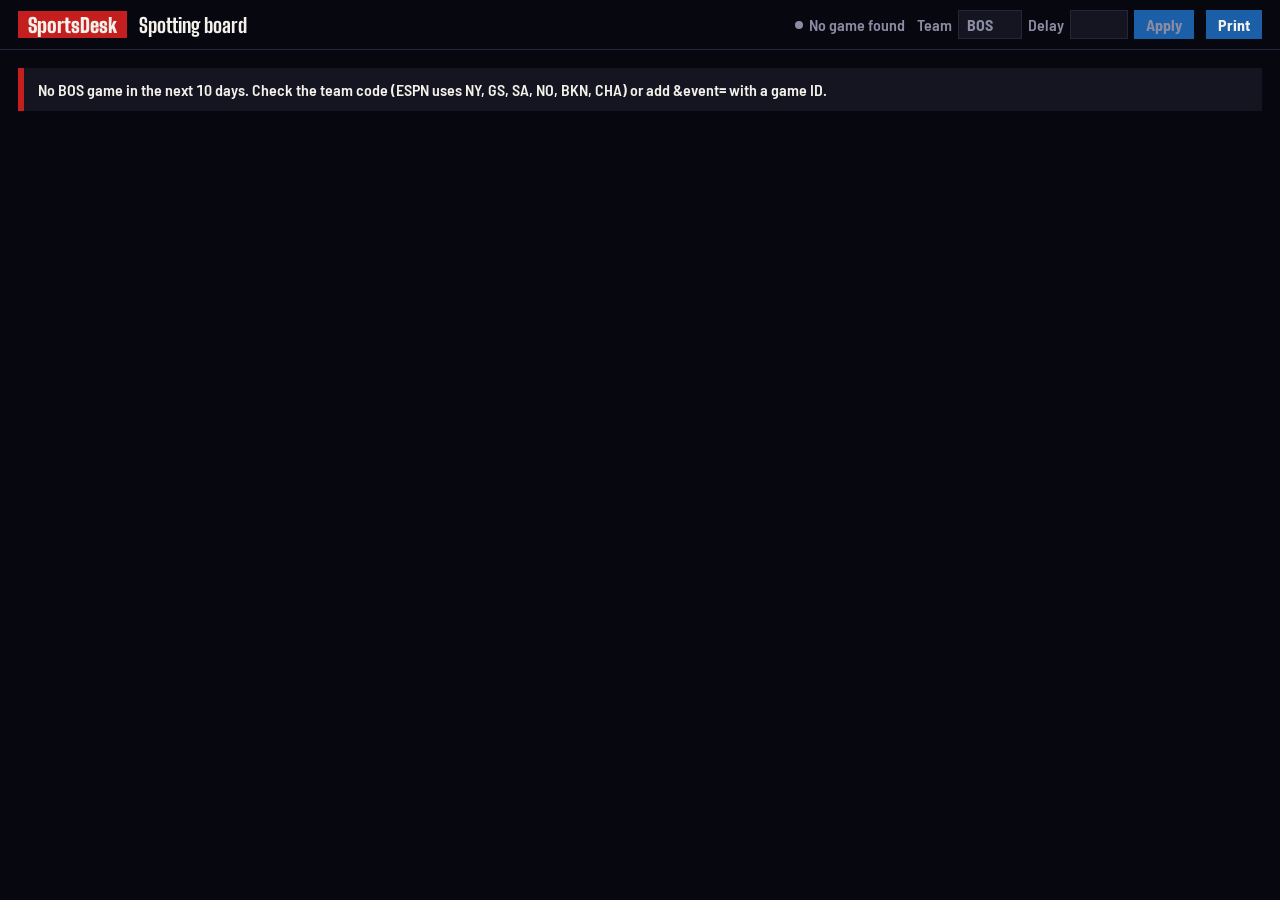
==== board.html @ aea70e36 "Board: scroll desk to the player panel Co-Authored-By: Claude Opus 5.5 <noreply@anthropic.com> Claud" ====
<!DOCTYPE html>
<html lang="en">
<head>
<meta charset="UTF-8">
<meta name="viewport" content="width=device-width, initial-scale=1">
<title>SportsDesk Spotting Board</title>
<link rel="preconnect" href="https://fonts.googleapis.com">
<link rel="preconnect" href="https://fonts.gstatic.com" crossorigin>
<link href="https://fonts.googleapis.com/css2?family=Big+Shoulders+Display:wght@700;800;900&family=Barlow+Semi+Condensed:wght@500;600;700&display=swap" rel="stylesheet">
<style>
/* SportsDesk spotting board: pregame prep that turns into a live reference at tip */
:root{
  --chair:#c41e1e; --desk:#1a5fa8; --ink:#07070f; --slate:#151522; --slate2:#1d1d2c; --line:#26263a;
  --chalk:#f3f1ea; --dim:#8b8ba3; --pencil:#ffcf33; --up:#5fd38d; --down:#ef8a7a;
}
*{box-sizing:border-box;margin:0;padding:0}
body{background:var(--ink);color:var(--chalk);font-family:"Barlow Semi Condensed","Arial Narrow",sans-serif;font-size:16px;font-variant-numeric:tabular-nums}
button,input,textarea{font:inherit;color:inherit}
:focus-visible{outline:2px solid var(--pencil);outline-offset:2px}
.D{font-family:"Big Shoulders Display","Arial Narrow",sans-serif}

/* top bar */
.bar{display:flex;align-items:center;gap:12px;padding:10px 18px;border-bottom:1px solid var(--line);flex-wrap:wrap}
.brand{font-family:"Big Shoulders Display",sans-serif;font-weight:900;font-size:20px;background:var(--chair);padding:2px 10px 1px}
.bar .t{font-family:"Big Shoulders Display",sans-serif;font-weight:800;font-size:20px}
.status{display:flex;align-items:center;gap:6px;color:var(--dim);font-weight:600}
.status i{width:8px;height:8px;border-radius:50%;background:var(--dim)}
.status.live i{background:#3ec46d;animation:pulse 1.6s ease-in-out infinite}
@keyframes pulse{50%{opacity:.3}}
.bar form{margin-left:auto;display:flex;gap:6px;align-items:center;color:var(--dim);font-weight:600}
.bar input{width:64px;background:var(--slate);border:1px solid var(--line);font-weight:700;padding:4px 8px;text-transform:uppercase}
.bar button,.pbtn{background:var(--desk);border:0;font-weight:700;padding:5px 12px;cursor:pointer}
.pbtn{background:var(--slate2)}

/* matchup line lives in the top bar */
.mu{display:flex;align-items:center;gap:8px;font-weight:600;color:var(--dim);min-width:0;flex:1 1 auto}
.mu b{font-family:"Big Shoulders Display",sans-serif;font-weight:900;font-size:21px;color:var(--chalk);display:inline-flex;align-items:center;gap:6px}
.mu b i{width:5px;height:18px;background:var(--tc)}
.mu .meta{white-space:nowrap;overflow:hidden;text-overflow:ellipsis;margin-left:6px}
.bar form{margin-left:0}

/* layout: away roster | the desk | home roster */
.layout{display:grid;grid-template-columns:minmax(0,1fr) clamp(360px,28vw,440px) minmax(0,1fr);grid-template-areas:"away desk home";gap:14px;margin:12px 18px 30px;align-items:start}
.col.away{grid-area:away} .col.home{grid-area:home}
.desk{grid-area:desk;position:sticky;top:10px;max-height:calc(100vh - 20px);overflow-y:auto;display:flex;flex-direction:column;gap:10px;scrollbar-width:thin}
.desk .alerts iframe{width:100%;height:340px;border:0;background:var(--ink);display:block}
.desk.has-detail .alerts iframe{height:200px}
.desk .box{padding:8px 12px}
.desk .box h3{font-size:15px;margin-bottom:3px}
@media (max-width:1279px){
  .layout{grid-template-columns:minmax(0,1fr) minmax(0,1fr);grid-template-areas:"desk desk" "away home"}
  .desk{position:static;max-height:none;display:grid;grid-template-columns:minmax(0,1fr) minmax(0,1fr);align-items:start}
  .desk .alerts{grid-row:span 3}
}
@media (max-width:860px){ .layout{grid-template-columns:1fr;grid-template-areas:"desk" "away" "home"} .desk{grid-template-columns:1fr} }
.box{background:var(--slate);padding:10px 12px}
.box h3{font-family:"Big Shoulders Display",sans-serif;font-weight:800;font-size:17px;color:var(--dim);margin-bottom:6px}
.l5{display:flex;flex-direction:column;gap:4px}
.l5 div{display:flex;gap:8px;align-items:center;font-weight:600;font-size:15px}
.l5 .tag{font-family:"Big Shoulders Display",sans-serif;font-weight:800;width:38px}
.wl{display:inline-flex;gap:3px}
.wl i{font-style:normal;width:20px;height:20px;display:inline-flex;align-items:center;justify-content:center;font-weight:800;font-size:13px;background:var(--slate2)}
.wl i.W{background:#1f6b40}.wl i.L{background:#7a2626}
.list{font-weight:600;font-size:15px;line-height:1.45}
.list .dim{color:var(--dim)}
textarea.story{width:100%;min-height:96px;background:var(--ink);border:1px solid var(--line);padding:8px;font-weight:600;resize:vertical;line-height:1.4}

/* rosters */
.col h2{display:flex;align-items:baseline;gap:10px;font-family:"Big Shoulders Display",sans-serif;font-weight:900;font-size:26px;
  border-bottom:5px solid var(--tc);padding-bottom:4px;margin-bottom:6px}
.col h2 span{font-family:"Barlow Semi Condensed",sans-serif;font-weight:600;font-size:15px;color:var(--dim)}
.grp{font-weight:700;font-size:13px;color:var(--dim);margin:10px 0 4px;letter-spacing:.02em}
.pc{display:grid;grid-template-columns:54px 1fr;gap:0 10px;background:var(--slate);padding:8px 10px 8px 0;margin-bottom:5px;border-left:5px solid var(--tc)}
.pc.out{opacity:.55}
.pc .jn{font-family:"Big Shoulders Display",sans-serif;font-weight:900;font-size:38px;line-height:1;text-align:right;grid-row:span 3}
.pc .top{display:flex;align-items:baseline;gap:8px;flex-wrap:wrap}
.pc .name{font-weight:700;font-size:20px}
.pc .pos{font-weight:700;color:var(--dim)}
.pc .inj{font-weight:700;font-size:13px;background:#7a2626;padding:1px 6px}
.pc .inj.q{background:#7a5a10}
.pc .oncourt{font-weight:700;font-size:13px;background:#1f6b40;padding:1px 6px}
.pc .st5{font-weight:700;font-size:12px;color:var(--dim);border:1px solid var(--line);padding:0 5px}
.grp.floor{color:#7fe0a6;display:flex;align-items:center;gap:7px}
.grp.floor::before{content:"";width:9px;height:9px;border-radius:50%;background:#2fbf6a;box-shadow:0 0 0 4px rgba(47,191,106,.2)}
.floorset{border:2px solid #1f6b40;padding:5px 5px 0;margin-bottom:6px;background:rgba(31,107,64,.08)}
.pc .bio{color:var(--dim);font-weight:600;font-size:14px}
.pc .bio b{color:var(--chalk);font-weight:600}
/* tonight = the hero line; season = small context underneath */
.tn{display:flex;align-items:stretch;margin-top:7px;background:var(--ink);border:1px solid var(--line)}
.tn .lab{background:var(--chair);color:#fff;font-family:"Big Shoulders Display",sans-serif;font-weight:900;font-size:15px;letter-spacing:.05em;padding:0 9px;display:flex;align-items:center}
.tn .st{flex:1;min-width:0;text-align:center;padding:4px 2px 3px}
.tn .st b{display:block;font-family:"Big Shoulders Display",sans-serif;font-weight:900;font-size:clamp(17px,1.45vw,27px);white-space:nowrap;letter-spacing:-.01em;line-height:1;color:var(--chalk)}
.tn .st i{display:block;font-style:normal;font-size:11px;font-weight:700;color:var(--dim);letter-spacing:.04em;margin-top:2px}
.tn .st.w{flex:1.55}
.tn .st.up b{color:var(--up)} .tn .st.warn b{color:var(--down)}
.tn .none{padding:7px 10px;color:var(--dim);font-weight:600}
.ssn{margin-top:6px;font-size:14px;font-weight:600;color:var(--dim)}
.ssn .lab{display:inline-block;background:var(--desk);color:#fff;font-weight:800;font-size:11px;letter-spacing:.05em;padding:1px 6px;margin-right:6px;vertical-align:1px}
.ssn b{color:#c9c7d6;font-weight:700}
.ssn.big{font-size:17px}
.ssn.big b{color:var(--chalk)}
.pnote{margin-top:5px;color:var(--pencil);font-weight:600;font-size:14px;line-height:1.3;white-space:pre-wrap}
.pnote::before{content:"✎ "}
.fold{margin-top:10px}
.fold summary{cursor:pointer;list-style:none;display:flex;gap:8px;align-items:baseline;padding:6px 8px;background:var(--slate);color:var(--dim);font-weight:600;font-size:14px}
.fold summary::-webkit-details-marker{display:none}
.fold summary::before{content:"▸";color:var(--dim)}
.fold[open] summary::before{content:"▾"}
.fold summary .grp{margin:0;white-space:nowrap}
.fold summary .who{overflow:hidden;text-overflow:ellipsis;white-space:nowrap}
.fold .pc{margin-top:5px}
.msg{margin:18px;background:var(--slate);border-left:6px solid var(--chair);padding:12px 14px;font-weight:600;display:none}
.msg.on{display:block}
.loading{margin:30px 18px;color:var(--dim);font-weight:600}

/* print / paper board */
@media print{
  details.fold{display:none}
  @page{size:landscape;margin:8mm}
  :root{--ink:#fff;--slate:#fff;--slate2:#eee;--chalk:#000;--dim:#555;--line:#ccc;--pencil:#000}
  body{font-size:11px}
  .bar form,.pbtn,.status{display:none}
  .box,.pc{border-color:#000}
  .layout{grid-template-columns:1fr 1fr;grid-template-areas:"desk desk" "away home";gap:8px;margin:8px}
  .desk{position:static;max-height:none;flex-direction:row} .desk .box{flex:1}
  .desk .alerts,.detail{display:none}
  .pc{break-inside:avoid;padding:4px 6px 4px 0;margin-bottom:3px;border-bottom:1px solid #ccc}
  .pc .jn{font-size:26px}
  .pc .name{font-size:14px}
  .wl i.W{background:#cfe9d8}.wl i.L{background:#f2cccc}
}

/* player detail: lives in the desk column, never covers a roster */
.pc{cursor:pointer}
.pc:hover{background:var(--slate2)}
.pc.sel{outline:2px solid var(--pencil);outline-offset:-2px}
.detail{background:var(--slate);border-top:5px solid var(--tc,var(--desk));padding:10px 12px 12px}
.detail[hidden]{display:none}
.detail .dh{display:flex;align-items:center;gap:10px}
.detail .jn{font-family:"Big Shoulders Display",sans-serif;font-weight:900;font-size:38px;line-height:1;color:var(--tc)}
.detail .nm{font-family:"Big Shoulders Display",sans-serif;font-weight:900;font-size:25px;line-height:1}
.detail .x{margin-left:auto;background:var(--slate2);border:0;color:var(--chalk);font-weight:700;padding:7px 12px;cursor:pointer;white-space:nowrap}
.detail .x:hover{background:var(--chair)}
.detail textarea.pn{width:100%;margin-top:8px;background:var(--ink);border:1px solid var(--line);color:var(--pencil);font-weight:600;font-size:15px;padding:6px 8px;resize:vertical;min-height:2.5em;line-height:1.35}
.detail textarea.pn::placeholder{color:#4a4a63}
.detail h4{font-family:"Big Shoulders Display",sans-serif;font-weight:800;font-size:17px;color:var(--dim);margin:12px 0 6px;letter-spacing:.02em}
.detail h5{font-weight:700;font-size:13px;color:var(--dim);margin:8px 0 3px}
.detail .dim{color:var(--dim);font-weight:600}
.say{list-style:none}
.say li{background:var(--ink);border-left:4px solid var(--pencil);padding:7px 10px;margin-bottom:5px;font-size:17px;font-weight:600;line-height:1.3}
.say li b{color:var(--pencil);font-weight:800}
.tiles{display:grid;grid-template-columns:repeat(3,1fr);gap:5px}
.tile{background:var(--ink);padding:6px 8px}
.tile b{display:block;font-family:"Big Shoulders Display",sans-serif;font-weight:900;font-size:24px;line-height:1}
.tile i{display:block;font-style:normal;font-size:11px;font-weight:700;color:var(--dim);margin-top:3px}
.tile.up b{color:var(--up)} .tile.down b{color:var(--down)}
.detail .two{display:grid;grid-template-columns:1.4fr 1fr;gap:10px}
.detail table{width:100%;border-collapse:collapse;font-size:14px;font-weight:600}
.detail td,.detail th{padding:3px 5px;border-bottom:1px solid var(--line);text-align:right}
.detail td:first-child,.detail th:first-child{text-align:left}
.detail th{color:var(--dim);font-size:11px}
.detail .foot{font-size:12px;margin-top:12px}

/* compact bench cards */
.pc.mini{grid-template-columns:40px 1fr;padding:5px 8px 5px 0;margin-bottom:4px}
.pc.mini .jn{font-size:24px;grid-row:span 2}
.pc.mini .name{font-size:16px}
.pc.mini .top{gap:6px}
.pc .sl{margin-left:auto;font-size:11px;font-weight:800;letter-spacing:.04em;color:var(--dim)}
.pc .sl b{font-size:14px;color:#c9c7d6;letter-spacing:0;margin-left:3px}
.tn.sm{margin-top:4px}
.tn.sm .lab{font-size:11px;padding:0 6px}
.tn.sm .st{padding:2px 1px}
.tn.sm .st b{font-size:16px}
.tn.sm .st i{font-size:9px;margin-top:1px}
.tn.sm .none{padding:3px 8px;font-size:13px}
.pc.mini .pnote{font-size:13px;margin-top:3px}
</style>
</head>
<body>
<div class="bar">
  <span class="brand">SportsDesk</span>
  <span class="t">Spotting board</span>
  <span class="mu" id="mu"></span>
  <span class="status" id="status"><i></i><span id="statusTxt">Loading</span></span>
  <form id="f"><label for="team">Team</label><input id="team" maxlength="4" autocomplete="off"><label for="delay">Delay</label><input id="delay" type="number" min="0" max="120" step="1" inputmode="numeric" style="width:58px;text-transform:none" title="Seconds to hold live stats and alerts back so they match your video"><button>Apply</button></form>
  <button class="pbtn" id="print" type="button">Print</button>
</div>
<div class="msg" id="msg"></div>
<div id="app"><p class="loading">Pulling rosters, season averages and the matchup from ESPN…</p></div>

<script>
/* ==================================================================
   https://sportstein.github.io/sportsdesk/board.html?team=BOS
   Options: team, event (ESPN game id), league (nba | wnba | mens-college-basketball | womens-college-basketball),
            days (how far ahead to look for the next game, default 10), poll (live seconds, default 15)
   ================================================================== */
const P = new URLSearchParams(location.search);
const cfg = {
  team: (P.get("team") || "BOS").toUpperCase(),
  event: P.get("event") || "",
  league: P.get("league") || "nba",
  days: Math.min(30, +(P.get("days") || 10)),
  delay: Math.max(0, Math.min(120, +(P.get("delay") || 0))),
  poll: Math.max(5, +(P.get("poll") || (P.get("delay") ? 5 : 15)))
};
const BASE = `https://site.api.espn.com/apis/site/v2/sports/basketball/${cfg.league}`;
const ATH = `https://site.web.api.espn.com/apis/common/v3/sports/basketball/${cfg.league}/athletes`;
const $ = s => document.querySelector(s);
const esc = s => String(s == null ? "" : s).replace(/[&<>"]/g, c => ({ "&":"&amp;","<":"&lt;",">":"&gt;",'"':"&quot;" }[c]));
$("#team").value = cfg.team;
$("#delay").value = cfg.delay || "";
$("#f").addEventListener("submit", e => {
  e.preventDefault();
  const t = $("#team").value.trim().toUpperCase(); if (!t) return;
  if (t !== cfg.team){ P.set("team", t); P.delete("event"); }
  const d = Math.max(0, Math.min(120, parseInt($("#delay").value, 10) || 0));
  if (d) P.set("delay", d); else P.delete("delay");
  location.search = P.toString();
});
$("#print").addEventListener("click", () => window.print());

const store = {
  get(k){ try{ return localStorage.getItem("sdboard:" + k) || ""; }catch(e){ return ""; } },
  set(k, v){ try{ localStorage.setItem("sdboard:" + k, v); }catch(e){} }
};
async function J(url){
  const r = await fetch(url + (url.includes("?") ? "&" : "?") + "_=" + Date.now(), { cache:"no-store" });
  if (!r.ok) throw new Error("HTTP " + r.status + " " + url);
  return r.json();
}
function lum(hex){
  const n = parseInt(hex.replace("#",""),16);
  const c = [(n>>16)&255,(n>>8)&255,n&255].map(v=>{v/=255;return v<=.03928?v/12.92:Math.pow((v+.055)/1.055,2.4)});
  return .2126*c[0]+.7152*c[1]+.0722*c[2];
}
function color(p, a){ const ok = h => h && /^[0-9a-f]{6}$/i.test(h); let c = ok(p) ? "#"+p : null; if (!c || lum(c) < .015) c = ok(a) ? "#"+a : "#1a5fa8"; return c; }
const ymd = d => `${d.getFullYear()}${String(d.getMonth()+1).padStart(2,"0")}${String(d.getDate()).padStart(2,"0")}`;
function setStatus(cls, txt){ $("#status").className = "status " + cls; $("#statusTxt").textContent = txt; }

/* ---------- find the game: today, or the next one within `days` ---------- */
async function findEvent(){
  if (cfg.event) return cfg.event;
  const now = new Date();
  for (let i = 0; i <= cfg.days; i++){
    const d = new Date(now); d.setDate(now.getDate() + i);
    try{
      const sb = await J(`${BASE}/scoreboard?dates=${ymd(d)}`);
      const ev = (sb.events || []).find(e => e.competitions[0].competitors.some(c => (c.team.abbreviation || "").toUpperCase() === cfg.team));
      if (ev) return ev.id;
    }catch(e){}
  }
  return null;
}

/* ---------- season averages, one call per player, a few at a time ---------- */
async function pool(items, n, fn){
  const out = new Array(items.length); let i = 0;
  await Promise.all(Array.from({ length:n }, async () => { while (i < items.length){ const k = i++; try{ out[k] = await fn(items[k]); }catch(e){ out[k] = null; } } }));
  return out;
}
async function seasonOf(id){
  const d = await J(`${ATH}/${id}/overview`);
  const s = d.statistics; if (!s || !s.labels) return null;
  const split = (s.splits || []).find(x => /regular/i.test(x.displayName)) || (s.splits || [])[0];
  if (!split) return null;
  const v = {}; s.labels.forEach((l, i) => v[l.toUpperCase()] = split.stats[i]);
  return v;
}

/* ---------- state ---------- */
const S = { ev:null, teams:{}, players:{}, live:{}, state:"pre", order:[] };
const DR = { id:null, logs:{} };

async function load(){
  setStatus("", "Finding the game");
  const id = await findEvent();
  if (!id){
    $("#app").innerHTML = "";
    $("#msg").textContent = `No ${cfg.team} game in the next ${cfg.days} days. Check the team code (ESPN uses NY, GS, SA, NO, BKN, CHA) or add &event= with a game ID.`;
    $("#msg").classList.add("on"); setStatus("", "No game found"); return;
  }
  S.ev = id;
  const sum = await J(`${BASE}/summary?event=${id}`);
  const comp = sum.header.competitions[0];
  for (const c of comp.competitors){
    const t = c.team, side = c.homeAway;
    S.teams[side] = { id:t.id, abbr:t.abbreviation, name:t.displayName || t.name, short:t.name || t.shortDisplayName,
      color: color(t.color, t.alternateColor), rec: (c.record && c.record[0] && (c.record[0].summary || c.record[0].displayValue)) || "" };
  }
  setStatus("", "Loading rosters");
  const rosters = await Promise.all(["away","home"].map(s => J(`${BASE}/teams/${S.teams[s].id}/roster`).catch(() => ({ athletes:[] }))));
  ["away","home"].forEach((s, i) => {
    S.teams[s].players = (rosters[i].athletes || []).map(a => {
      const p = { id:String(a.id), side:s, name:a.displayName, short:a.shortName || a.displayName, jersey:a.jersey || "",
        pos:(a.position && a.position.abbreviation) || "", ht:a.displayHeight || "", wt:a.displayWeight || "", age:a.age || "",
        exp: a.experience && a.experience.years != null ? a.experience.years : null,
        college: (a.college && (a.college.name || a.college.shortName)) || "",
        inj: a.injuries && a.injuries[0] ? (a.injuries[0].status || a.injuries[0].type || "") : "", season:undefined };
      S.players[p.id] = p; return p;
    });
  });
  // injury report from the game page is more current than the roster's
  for (const ti of sum.injuries || []){
    for (const it of ti.injuries || []){
      const p = it.athlete && S.players[String(it.athlete.id)];
      if (p) p.inj = it.status || (it.type && it.type.description) || p.inj;
    }
  }
  renderShell(sum, comp);
  // the live game goes up first; season averages fill in behind it
  renderTeams();
  if (cfg.delay > 0){ snaps.push({ t:Date.now(), sum }); S.syncing = true; }
  applyLive(sum);
  tick();
  const all = Object.values(S.players);
  pool(all, 6, p => seasonOf(p.id)).then(avgs => {
    all.forEach((p, i) => p.season = avgs[i] || null);
    renderTeams(); if (DR.id) renderDrawer();
  });
}

/* ---------- live alerts: the NBA page's alert feed, embedded ---------- */
function feedUrl(){
  const q = new URLSearchParams({ view:"feed", event:S.ev, team:cfg.team });
  if (cfg.league !== "nba") q.set("league", cfg.league);
  if (cfg.delay) q.set("delay", cfg.delay);
  return new URL("./?" + q.toString(), location.href).href;
}

/* ---------- matchup header + context ---------- */
function renderShell(sum, comp){
  const A = S.teams.away, H = S.teams.home;
  const when = new Date(comp.date);
  const venue = sum.gameInfo && sum.gameInfo.venue ? `${sum.gameInfo.venue.fullName}${sum.gameInfo.venue.address && sum.gameInfo.venue.address.city ? ", " + sum.gameInfo.venue.address.city : ""}` : "";
  const odds = (sum.pickcenter && sum.pickcenter[0]) || (sum.odds && sum.odds[0]) || null;
  const line = odds ? [odds.details, odds.overUnder ? `O/U ${odds.overUnder}` : ""].filter(Boolean).join(", ") : "";
  const l5 = side => {
    const t = (sum.lastFiveGames || []).find(x => x.team && String(x.team.id) === S.teams[side].id);
    const evs = (t && t.events) || [];
    return `<div><span class="tag">${esc(S.teams[side].abbr)}</span><span class="wl">${evs.map(e => `<i class="${esc(e.gameResult)}" title="${esc((e.atVs || "") + " " + (e.opponent && e.opponent.abbreviation || "") + " " + (e.score || ""))}">${esc(e.gameResult || "–")}</i>`).join("")}</span>
      <span class="dim" style="color:var(--dim);font-size:13px">${evs.slice(0,2).map(e => `${esc(e.atVs || "")} ${esc(e.opponent && e.opponent.abbreviation || "")} ${esc(e.score || "")}`).join(", ")}</span></div>`;
  };
  const series = (sum.seasonseries || [])[0];
  const seriesTxt = series ? `${esc(series.summary || series.description || "")}${(series.events || []).length ? "<br>" + series.events.map(e => {
      const cs = e.competitors || [], played = new Date(e.date) < new Date() && cs.some(c => +c.score > 0);
      const day = `<span class="dim">${esc(new Date(e.date).toLocaleDateString([], { month:"short", day:"numeric" }))}</span>`;
      if (!played){ const h = cs.find(c => c.homeAway === "home"), a = cs.find(c => c.homeAway === "away");
        return `${day} ${esc(a && a.team ? a.team.abbreviation : "")} at ${esc(h && h.team ? h.team.abbreviation : "")}`; }
      return `${day} ${cs.map(c => esc((c.team && c.team.abbreviation) + " " + (c.score ?? ""))).join(", ")}`;
    }).join("<br>") : ""}` : `<span class="dim">First meeting this season.</span>`;
  const injuries = ["away","home"].map(s => {
    const outs = S.teams[s].players.filter(p => SERIOUS.test(p.inj));
    const dtd = S.teams[s].players.filter(p => p.inj && !SERIOUS.test(p.inj));
    return `<div><b>${esc(S.teams[s].abbr)}</b> ${outs.length ? outs.map(p => `${esc(p.short)} <span class="dim">${esc(p.inj)}</span>`).join(", ") : '<span class="dim">nobody out</span>'}${dtd.length ? ` <span class="dim" title="${esc(dtd.map(p => p.short).join(", "))}">· ${dtd.length} day-to-day</span>` : ""}</div>`;
  }).join("");
  const hasL5 = (sum.lastFiveGames || []).some(t => (t.events || []).length);
  $("#mu").innerHTML = `<b style="--tc:${A.color}"><i></i>${esc(A.abbr)}</b> at <b style="--tc:${H.color}"><i></i>${esc(H.abbr)}</b><span class="meta">${esc(when.toLocaleDateString([], { weekday:"short", month:"short", day:"numeric" }))} ${esc(when.toLocaleTimeString([], { hour:"numeric", minute:"2-digit" }))}${venue ? " · " + esc(venue) : ""}${line ? " · " + esc(line) : ""}</span>`;
  $("#app").innerHTML = `
    <div class="layout">
      <div class="col away" id="colA"></div>
      <aside class="desk" id="desk">
        <div class="box alerts"><h3>Live alerts</h3><iframe id="feed" title="Live alerts" src="${esc(feedUrl())}"></iframe></div>
        <section class="detail" id="detail" hidden aria-label="Player detail"></section>
        ${hasL5 ? `<div class="box"><h3>Last five</h3><div class="l5">${l5("away")}${l5("home")}</div></div>` : ""}
        <div class="box"><h3>Season series</h3><div class="list">${seriesTxt}</div></div>
        <div class="box"><h3>Injury report</h3><div class="list">${injuries}</div></div>
      </aside>
      <div class="col home" id="colH"></div>
    </div>`;

}

/* ---------- player cards ---------- */
const COLS = [["MIN","MIN"],["PTS","PTS"],["REB","REB"],["AST","AST"],["FG%","FG"],["3P%","3PT"],["PF","PF"]];
function num(v){ const n = parseFloat(v); return isNaN(n) ? null : n; }
function card(p, mini){
  const t = S.teams[p.side], s = p.season || {}, l = S.live[p.id];
  const injCls = /out/i.test(p.inj) ? "" : " q";
  const bio = [p.ht, p.wt, p.age ? `${p.age} yrs` : "", p.exp != null ? (p.exp === 0 ? "rookie" : `${p.exp} yr${p.exp === 1 ? "" : "s"} in league`) : ""].filter(Boolean).join(" · ");
  const f = v => (v == null || v === "" ? "–" : esc(v));
  const seasonLine = p.season === undefined ? `<span class="lab">SEASON</span>Loading…` : p.season
    ? `<span class="lab">SEASON${s.GP ? ` · ${esc(s.GP)} GP` : ""}</span><b>${f(s.PTS)}</b> ppg · <b>${f(s.REB)}</b> rpg · <b>${f(s.AST)}</b> apg · <b>${f(s["FG%"])}</b> FG% · <b>${f(s["3P%"])}</b> 3P% · <b>${f(s.MIN)}</b> min`
    : `<span class="lab">SEASON</span>No NBA stats yet`;
  let nowRow = "";
  if (l){
    const played = l.MIN != null && l.MIN !== "" && l.MIN !== "0" && l.MIN !== "--";
    if (!played) nowRow = `<div class="tn"><span class="lab">TONIGHT</span><span class="none">${l.inactive ? "Inactive" : S.state === "post" ? "Did not play" : "Hasn't played yet"}</span></div>`;
    else {
      const above = k => { const a = num(s[k]), b = num(l[k]); return a != null && b != null && b > a; };
      const items = [["PTS","PTS",above("PTS")],["REB","REB",above("REB")],["AST","AST",above("AST")],["FG","FG"],["3PT","3PT"],["FT","FT"],["STL","STL"],["BLK","BLK"],["PF","PF",false,(num(l.PF) || 0) >= 4],["MIN","MIN"]];
      nowRow = `<div class="tn"><span class="lab">TONIGHT</span>` + items.map(([lab, k, up, warn]) =>
        `<span class="st${up ? " up" : ""}${warn ? " warn" : ""}${/FG|3PT|FT/.test(lab) ? " w" : ""}"><b>${f(l[k])}</b><i>${lab}</i></span>`).join("") + `</div>`;
    }
  }
  const note = store.get("p:" + p.id);
  const noteEl = note ? `<div class="pnote">${esc(note)}</div>` : "";
  const badges = `${SERIOUS.test(p.inj) ? `<span class="inj${injCls}">${esc(p.inj)}</span>` : ""}${l && l.onCourt ? '<span class="oncourt">On floor</span>' : ""}${l && l.starter ? '<span class="st5">Starter</span>' : ""}`;
  if (mini){
    const sl = p.season ? `${f(s.PTS)} / ${f(s.REB)} / ${f(s.AST)}` : p.season === undefined ? "…" : "–";
    return `<div class="pc mini${/out/i.test(p.inj) ? " out" : ""}${DR.id === p.id ? " sel" : ""}" data-pid="${esc(p.id)}" style="--tc:${t.color}">
    <div class="jn">${esc(p.jersey)}</div>
    <div>
      <div class="top"><span class="name">${esc(p.name)}</span><span class="pos">${esc(p.pos)}</span>${badges}<span class="sl" title="Season points / rebounds / assists">SEASON <b>${sl}</b></span></div>
      ${nowRow.replace('class="tn"', 'class="tn sm"')}
      ${noteEl}
    </div>
  </div>`;
  }
  return `<div class="pc${/out/i.test(p.inj) ? " out" : ""}${DR.id === p.id ? " sel" : ""}" data-pid="${esc(p.id)}" style="--tc:${t.color}">
    <div class="jn">${esc(p.jersey)}</div>
    <div>
      <div class="top"><span class="name">${esc(p.name)}</span><span class="pos">${esc(p.pos)}</span>${badges}</div>
      <div class="bio">${esc(bio)}${p.college ? ` · <b>${esc(p.college)}</b>` : ""}</div>
      ${nowRow}
      <div class="ssn${l ? "" : " big"}">${seasonLine}</div>
      ${noteEl}
    </div>
  </div>`;
}
function groups(side){
  const ps = S.teams[side].players.slice();
  const live = Object.keys(S.live).length > 0;
  const byMin = (a,b) => (num(S.live[b.id] && S.live[b.id].MIN) || 0) - (num(S.live[a.id] && S.live[a.id].MIN) || 0) || (num(b.season && b.season.MIN) || 0) - (num(a.season && a.season.MIN) || 0);
  if (live){
    const starters = ps.filter(p => S.live[p.id] && S.live[p.id].starter);
    if (starters.length){
      // active = in tonight's box score and not marked inactive; everyone else folds away
      const active = p => S.live[p.id] && !S.live[p.id].inactive;
      const inactive = ps.filter(p => !starters.includes(p) && !active(p)).sort(byMin);
      // during play: the five on the floor up top, everyone else who's dressed below
      const floor = ps.filter(p => S.live[p.id] && S.live[p.id].onCourt);
      if (floor.length === 5){
        const order = p => starters.includes(p) ? 0 : 1;
        floor.sort((a, b) => order(a) - order(b) || byMin(a, b));
        const rest = ps.filter(p => !floor.includes(p) && active(p)).sort(byMin);
        return [["On the floor", floor, false, "floor"], ["Bench", rest, false, "", true], [`Inactive (${inactive.length})`, inactive, true, "", true]];
      }
      const bench = ps.filter(p => !starters.includes(p) && active(p)).sort(byMin);
      return [["Starters", starters], ["Bench", bench, false, "", true], [`Inactive (${inactive.length})`, inactive, true, "", true]];
    }
  }
  const out = ps.filter(p => /out/i.test(p.inj)).sort(byMin);
  const avail = ps.filter(p => !/out/i.test(p.inj)).sort(byMin);
  return [["Rotation by minutes (starters post at tip)", avail], [`Out tonight (${out.length})`, out, true]];
}
function renderTeams(){
  [["away", "#colA"], ["home", "#colH"]].forEach(([side, sel]) => {
    const el = $(sel); if (!el) return;
    const t = S.teams[side];
    const openFolds = new Set([...el.querySelectorAll("details.fold[open] .grp")].map(g => g.textContent.replace(/\s*\(\d+\)$/, "")));
    el.style.setProperty("--tc", t.color);
    el.innerHTML = `<h2>${esc(t.name)}<span>${esc(t.rec)}</span></h2>` +
      groups(side).map(([label, list, fold, cls, mini]) => { const cards = list.map(p => card(p, mini)).join(""); return !list.length ? "" : fold
        ? `<details class="fold"><summary><span class="grp">${esc(label)}</span> <span class="who">${list.map(p => esc(p.short)).join(", ")}</span></summary>${cards}</details>`
        : cls ? `<div class="grp ${cls}">${esc(label)}</div><div class="${cls}set">${cards}</div>`
        : `<div class="grp">${esc(label)}</div>${cards}`; }).join("");
    el.querySelectorAll("details.fold").forEach(d => { if (openFolds.has(d.querySelector(".grp").textContent.replace(/\s*\(\d+\)$/, ""))) d.open = true; });
  });
}

/* ---------- live: tonight's line next to the season line ---------- */
function applyLive(sum){
  const comp = sum.header.competitions[0], st = comp.status || {}, ty = st.type || {};
  S.state = ty.state || "pre";
  if (S.state !== "pre"){
    if ($("#clk")) $("#clk").textContent = ty.state === "post" ? "Final" : (ty.shortDetail || st.displayClock || "");
  }
  const live = {};
  for (const tp of (sum.boxscore && sum.boxscore.players) || []){
    const stt = tp.statistics && tp.statistics[0]; if (!stt) continue;
    const labels = (stt.labels || stt.names || []).map(x => String(x).toUpperCase());
    for (const a of stt.athletes || []){
      if (!a.athlete) continue;
      const row = { starter: !!a.starter, onCourt: a.active === true && S.state === "in" && ON_COURT_OK,
        inactive: !!a.didNotPlay && /inactive|not with team|suspend|g league/i.test(String(a.reason || "")) };
      if (a.stats && a.stats.length){
        labels.forEach((k, i) => row[k] = a.stats[i]);
        const pct = (ma) => { const m = String(ma || "").match(/(\d+)-(\d+)/); return m ? `${m[1]}-${m[2]}` : "–"; };
        row.FG = pct(row.FG); row["3PT"] = pct(row["3PT"]);
      }
      live[String(a.athlete.id)] = row;
    }
  }
  if (Object.keys(live).length) S.live = live;
  S.sum = sum;
  if (S.state !== "pre") renderTeams();
  if (DR.id) renderDrawer();
}
// ESPN's "active" flag = the five on the floor (checked: exactly 5 per team at the final buzzer). &oncourt=0 hides it
const ON_COURT_OK = P.get("oncourt") !== "0";
const SERIOUS = /out|question|doubt|suspend/i;

let timer = null;
const snaps = []; let shown = null;
async function tick(){
  clearTimeout(timer);
  try{
    let sum = await J(`${BASE}/summary?event=${S.ev}`);
    if (cfg.delay > 0){
      // hold live stats back so they line up with your video
      snaps.push({ t:Date.now(), sum });
      const cutoff = Date.now() - cfg.delay * 1000;
      while (snaps.length && snaps[0].t <= cutoff) shown = snaps.shift().sum;
      if (!shown){ setStatus("", `Syncing to your ${cfg.delay}s delay…`); timer = setTimeout(tick, cfg.poll * 1000); return; }
      sum = shown;
    }
    applyLive(sum);
    if (S.state === "in") setStatus("live", `Live${cfg.delay ? `, ${cfg.delay}s delay` : ""}, updated ` + new Date().toLocaleTimeString([], { hour:"numeric", minute:"2-digit", second:"2-digit" }));
    else if (S.state === "post") setStatus("", "Final");
    else setStatus("", "Pregame, checks for starters every minute");
  }catch(e){ setStatus("", "Feed not responding, retrying"); }
  timer = setTimeout(tick, (S.state === "in" ? cfg.poll : 60) * 1000);
}

load().catch(e => { console.error(e); $("#msg").textContent = "Couldn't load the board: " + e.message; $("#msg").classList.add("on"); setStatus("", "Error"); });
/* ---------- player drawer: advanced stats + on-air lines ---------- */
const NQ = /mens-college/.test(cfg.league) && !/womens/.test(cfg.league) ? 2 : 4;
const QLEN = cfg.league === "nba" ? 12 : NQ === 2 ? 20 : 10;
const ma = v => { const m = String(v || "").match(/(\d+)-(\d+)/); return m ? [+m[1], +m[2]] : [0, 0]; };
const sg = n => n > 0 ? `+${n}` : n < 0 ? `−${Math.abs(n)}` : "even";
const r1 = n => n == null || !isFinite(n) ? "–" : (Math.round(n * 10) / 10).toFixed(1);
const r0 = n => n == null || !isFinite(n) ? "–" : String(Math.round(n));
const perName = n => n <= NQ ? `${n}${["","st","nd","rd","th"][Math.min(n,4)]} ${NQ === 2 ? "half" : "quarter"}` : (n - NQ === 1 ? "OT" : `${n - NQ}OT`);
function clockSec(s){ const m = String(s || "").match(/(\d+):(\d+)/); if (m) return +m[1] * 60 + +m[2]; const f = parseFloat(s); return isNaN(f) ? 0 : f; }
function elapsedMin(sum){
  const st = sum.header.competitions[0].status || {}, ty = st.type || {}, per = st.period || 0;
  if (!per) return 0;
  let e = 0; for (let p = 1; p < per; p++) e += p <= NQ ? QLEN : 5;
  const cur = per <= NQ ? QLEN : 5;
  if (ty.state === "post" || /END|HALFTIME/.test(ty.name || "")) return e + cur;
  return e + cur - clockSec(st.displayClock) / 60;
}
function playerPlays(pid, name){
  const shots = [], q = {}, ap = { n:0, pts:0 };
  const astRe = new RegExp("\\(" + name.replace(/[.*+?^${}()|[\]\\]/g, "\\$&") + " assists\\)", "i");
  for (const p of (S.sum && S.sum.plays) || []){
    const per = (p.period && p.period.number) || 1, txt = String(p.text || "");
    const who = String(p.participants && p.participants[0] && p.participants[0].athlete && p.participants[0].athlete.id || "");
    if (p.shootingPlay && who === pid){
      const ft = /free throw/i.test(txt), three = !ft && /three point|3-pt/i.test(txt), made = !!p.scoringPlay;
      const dist = +((txt.match(/(\d+)-foot/) || [])[1] || 0);
      const zone = ft ? "FT" : three ? "3PT"
        : (/layup|dunk|tip|alley|putback|finger roll/i.test(txt) || (dist && dist <= 4)) ? "Rim"
        : (dist >= 15 || (!dist && /jump|pullup|step back|fadeaway/i.test(txt))) ? "Mid" : "Short";
      const pts = made ? (+p.scoreValue || (ft ? 1 : three ? 3 : 2)) : 0;
      shots.push({ zone, made, assisted: made && /assists\)/i.test(txt), per });
      if (made) q[per] = (q[per] || 0) + pts;
    }
    if (p.scoringPlay && astRe.test(txt)){ ap.n++; ap.pts += +p.scoreValue || 2; }
  }
  return { shots, q, ap };
}
async function logOf(id){
  if (DR.logs[id] !== undefined) return DR.logs[id];
  DR.logs[id] = "pending";
  const parse = d => {
    const labels = (d.labels || []).map(x => String(x).toUpperCase());
    const reg = (d.seasonTypes || []).filter(t => /regular/i.test(t.displayName || ""));
    const seen = new Map();
    const walk = o => { if (!o || typeof o !== "object") return;
      if (o.eventId && Array.isArray(o.stats) && !seen.has(String(o.eventId)) && String(o.eventId) !== String(S.ev)) seen.set(String(o.eventId), o.stats);
      for (const k in o) if (typeof o[k] === "object") walk(o[k]); };
    reg.forEach(walk);
    if (!seen.size) return null;
    const games = [...seen].map(([eid, st]) => {
      const g = {}; labels.forEach((l, i) => g[l] = st[i]);
      const m = (d.events || {})[eid] || {};
      g.date = m.gameDate; g.opp = `${m.atVs || ""} ${(m.opponent && m.opponent.abbreviation) || ""}`.trim(); g.res = m.gameResult || "";
      return g;
    }).sort((a, b) => new Date(b.date) - new Date(a.date));
    return { games, label: (reg[0] && reg[0].displayName) || "Regular season" };
  };
  try{
    let r = parse(await J(`${ATH}/${id}/gamelog`));
    if (!r){ const now = new Date(); r = parse(await J(`${ATH}/${id}/gamelog?season=${now.getMonth() >= 8 ? now.getFullYear() : now.getFullYear() - 1}`)); }
    DR.logs[id] = r;
  }catch(e){ DR.logs[id] = null; }
  return DR.logs[id];
}
function seasonFromLog(log){
  if (!log || !log.games.length) return null;
  const g = log.games, n = g.length, tot = k => g.reduce((a, x) => a + (parseFloat(x[k]) || 0), 0);
  let fga = 0, fta = 0, fgm = 0, tpm = 0;
  g.forEach(x => { const f = ma(x.FG), t = ma(x["3PT"]), fr = ma(x.FT); fgm += f[0]; fga += f[1]; tpm += t[0]; fta += fr[1]; });
  const hi = k => g.reduce((b, x) => (parseFloat(x[k]) || 0) > (b ? parseFloat(b[k]) || 0 : -1) ? x : b, null);
  const l5 = g.slice(0, 5), l5avg = k => l5.reduce((a, x) => a + (parseFloat(x[k]) || 0), 0) / l5.length;
  return { n, label: log.label, ts: fga + .44 * fta ? 100 * tot("PTS") / (2 * (fga + .44 * fta)) : null, efg: fga ? 100 * (fgm + .5 * tpm) / fga : null,
    hiP: hi("PTS"), hiR: hi("REB"), hiA: hi("AST"), l5, l5P: l5avg("PTS"), l5R: l5avg("REB"), l5A: l5avg("AST"), ppg: tot("PTS") / n };
}
const hl = s => esc(s).replace(/([+−]?\d+(?:[.\-]\d+)?%?)/g, "<b>$1</b>");

function openPlayer(id){
  const p = S.players[id]; if (!p) return;
  DR.id = id;
  const t = S.teams[p.side], d = $("#detail");
  d.style.setProperty("--tc", t.color);
  d.innerHTML = `
    <div class="dh"><span class="jn">${esc(p.jersey)}</span><div><div class="nm">${esc(p.name)}</div><div class="dim">${esc(t.abbr)} · ${esc(p.pos)}${p.college ? " · " + esc(p.college) : ""}</div></div><button class="x" type="button">Close ✕</button></div>
    <textarea class="pn" rows="1" placeholder="Your notes on ${esc(p.short)}…">${esc(store.get("p:" + id))}</textarea>
    <div id="dBody"></div>`;
  d.hidden = false; $("#desk").classList.add("has-detail");
  d.querySelector(".x").addEventListener("click", closePlayer);
  const n = d.querySelector(".pn");
  const fit = () => { n.style.height = "auto"; n.style.height = n.scrollHeight + 2 + "px"; }; fit();
  n.addEventListener("input", () => { store.set("p:" + id, n.value); fit(); });
  n.addEventListener("change", renderTeams);
  document.querySelectorAll(".pc.sel").forEach(c => c.classList.remove("sel"));
  document.querySelectorAll(`.pc[data-pid="${id}"]`).forEach(c => c.classList.add("sel"));
  renderDrawer();
  const desk = $("#desk"); if (desk.scrollHeight > desk.clientHeight) desk.scrollTop += d.getBoundingClientRect().top - desk.getBoundingClientRect().top - 6;
  logOf(id).then(() => { if (DR.id === id) renderDrawer(); });
}
function closePlayer(){
  DR.id = null; const d = $("#detail"); if (!d) return;
  d.hidden = true; d.innerHTML = ""; $("#desk").classList.remove("has-detail");
  document.querySelectorAll(".pc.sel").forEach(c => c.classList.remove("sel"));
}
function renderDrawer(){
  const id = DR.id, p = id && S.players[id]; if (!p) return;
  const t = S.teams[p.side], l = S.live[id], s = p.season || {}, log = DR.logs[id];
  const sea = log && log !== "pending" ? seasonFromLog(log) : null;
  const say = []; let tonight = "";
  const played = l && l.MIN != null && l.MIN !== "" && l.MIN !== "0" && l.MIN !== "--" && S.sum;
  if (played){
    const [fgm, fga] = ma(l.FG), [tpm, tpa] = ma(l["3PT"]), [ftm, fta] = ma(l.FT);
    const pts = +l.PTS || 0, reb = +l.REB || 0, ast = +l.AST || 0, stl = +l.STL || 0, blk = +l.BLK || 0, to = +l.TO || 0, pf = +l.PF || 0, min = +l.MIN || 0;
    const pm = parseInt(String(l["+/-"] || "").replace("−", "-"), 10);
    const tsa = fga + .44 * fta, ts = tsa ? 100 * pts / (2 * tsa) : null, efg = fga ? 100 * (fgm + .5 * tpm) / fga : null;
    const comp = S.sum.header.competitions[0], my = comp.competitors.find(c => c.homeAway === p.side), op = comp.competitors.find(c => c.homeAway !== p.side);
    const teamPts = +my.score || 0, margin = teamPts - (+op.score || 0);
    const offMin = Math.max(0, elapsedMin(S.sum) - min), off = isFinite(pm) ? margin - pm : null;
    const per = (comp.status && comp.status.period) || 0, post = S.state === "post";
    const { shots, q, ap } = playerPlays(id, p.name);
    const z = {}; shots.forEach(x => { const o = z[x.zone] || (z[x.zone] = { m:0, a:0 }); o.a++; if (x.made) o.m++; });
    const fgMade = shots.filter(x => x.made && x.zone !== "FT"), unast = fgMade.filter(x => !x.assisted).length;

    // on-air lines, most useful first
    say.push(`${pts} points on ${fgm}-of-${fga} shooting${tpa ? `, ${tpm}-of-${tpa} from three` : ""}${fta ? `, ${ftm}-of-${fta} at the line` : ""}.`);
    const cats = [["points", pts], ["rebounds", reb], ["assists", ast], ["steals", stl], ["blocks", blk]];
    const tens = cats.filter(c => c[1] >= 10);
    if (tens.length >= 3) say.push(`Triple-double: ${tens.map(c => `${c[1]} ${c[0]}`).join(", ")}.`);
    else if (tens.length === 2) say.push(`Double-double: ${tens.map(c => `${c[1]} ${c[0]}`).join(" and ")}.`);
    else if (tens.length === 1 && !post){ const near = cats.find(c => c[1] >= 8 && c[1] < 10); if (near) say.push(`${10 - near[1]} ${near[0].replace(/s$/, "")}${10 - near[1] > 1 ? "s" : ""} from a double-double.`); }
    if (fga + fta >= 5 && ts != null){
      if (ts >= 62) say.push(`Efficient: ${r0(ts)}% true shooting (league average is about 58%).`);
      else if (ts < 45) say.push(`Tough shooting night: ${r0(ts)}% true shooting.`);
    }
    if (isFinite(pm) && min >= 3) say.push(`${t.short} are ${sg(pm)} in his ${min} minutes${offMin >= 3 && off != null ? `, ${sg(off)} in the ${Math.round(offMin)} without him` : ""}.`);
    const qs = Object.entries(q).sort((a, b) => b[1] - a[1]);
    if (qs.length && qs[0][1] >= 8) say.push(`${qs[0][1]} points in the ${perName(+qs[0][0])}.`);
    if (z.Rim && z.Rim.a >= 3) say.push(`${z.Rim.m}-of-${z.Rim.a} at the rim.`);
    if (fgMade.length >= 3) say.push(unast >= fgMade.length / 2 ? `${unast} of his ${fgMade.length} field goals unassisted.` : `${fgMade.length - unast} of his ${fgMade.length} field goals assisted.`);
    if (ap.n >= 3) say.push(`His ${ap.n} assists have created ${ap.pts} points.`);
    if (pts >= 10 && teamPts) say.push(`${pts} of ${t.abbr}'s ${teamPts} points (${Math.round(100 * pts / teamPts)}%).`);
    const avg = num(s.PTS);
    if (avg && pts >= avg && pts >= 8) say.push(`${post ? "Topped" : "Already past"} his season average of ${avg} points.`);
    const ravg = num(s.REB); if (ravg && reb >= ravg && reb >= 6) say.push(`${reb} rebounds, season average ${ravg}.`);
    if (sea && sea.hiP){ const hi = parseFloat(sea.hiP.PTS) || 0;
      if (pts > hi && pts >= 10) say.push(`Season high: previous best was ${hi}${sea.hiP.opp ? ` ${sea.hiP.opp}` : ""}.`);
      else if (pts >= 10 && hi - pts <= 6) say.push(`${hi - pts} away from his season high of ${hi}.`); }
    if (pf >= 4 || (pf >= 3 && per <= Math.ceil(NQ / 2))) say.push(`Foul trouble: ${pf} fouls${per ? ` in the ${perName(per)}` : ""}.`);
    if (to >= 4) say.push(`${to} turnovers.`);

    const tile = (v, k, cls = "") => `<div class="tile${cls}"><b>${v}</b><i>${k}</i></div>`;
    const zrow = (k, lab) => { const o = k === "FT" ? { m:ftm, a:fta } : z[k]; if (!o || !o.a) return ""; return `<tr><td>${lab}</td><td>${o.m}-${o.a}</td><td>${r0(100 * o.m / o.a)}%</td></tr>`; };
    const nper = Math.max(per, NQ);
    tonight = `<h4>Tonight, advanced</h4>
      <div class="tiles">
        ${tile(ts == null ? "–" : r0(ts) + "%", "True shooting", ts >= 62 ? " up" : ts != null && ts < 45 ? " down" : "")}
        ${tile(efg == null ? "–" : r0(efg) + "%", "Effective FG")}
        ${tile(isFinite(pm) ? sg(pm) : "–", "+/- on floor", pm > 0 ? " up" : pm < 0 ? " down" : "")}
        ${tile(off == null ? "–" : sg(off), `Team without him${offMin ? ` (${Math.round(offMin)} min)` : ""}`)}
        ${tile(to ? r1(ast / to) : ast ? ast + ":0" : "–", "Assist to turnover")}
        ${tile(ap.pts || 0, "Points from his assists")}
        ${tile(fga ? r1(pts / fga) : "–", "Points per shot")}
        ${tile(`${+l.OREB || 0}/${+l.DREB || 0}`, "Off/def rebounds")}
        ${tile(fgMade.length ? `${unast}/${fgMade.length}` : "–", "Unassisted FGs")}
      </div>
      <div class="two">
        <div><h5>Shot zones</h5><table>${zrow("Rim", "At the rim")}${zrow("Short", "Short (5–14 ft)")}${zrow("Mid", "Midrange")}${zrow("3PT", "Three")}${zrow("FT", "Free throws")}</table>${shots.length ? "" : '<p class="dim">No shots logged yet.</p>'}</div>
        <div><h5>Points by ${NQ === 2 ? "half" : "quarter"}</h5><table>${Array.from({ length:nper }, (_, i) => i + 1).filter(n => n <= Math.max(per, 1)).map(n => `<tr><td>${esc(perName(n).replace(/ (quarter|half)/, ""))}</td><td>${q[n] || 0}</td></tr>`).join("")}</table></div>
      </div>`;
  } else if (l){
    tonight = `<h4>Tonight</h4><p class="dim">${l.inactive ? "Inactive." : S.state === "post" ? "Did not play." : "Hasn't checked in yet."}</p>`;
  }

  // season context (also the pregame lines)
  let season = "";
  if (sea){
    if (!played){
      say.push(`Averaging ${s.PTS ?? r1(sea.ppg)} points${s.REB ? `, ${s.REB} rebounds` : ""}${s.AST ? ` and ${s.AST} assists` : ""}.`);
      say.push(`Last ${sea.l5.length}: ${r1(sea.l5P)} points, ${r1(sea.l5R)} rebounds, ${r1(sea.l5A)} assists.`);
      if (sea.hiP) say.push(`Season high ${sea.hiP.PTS} points${sea.hiP.opp ? ` ${sea.hiP.opp}` : ""}.`);
      if (sea.ts != null) say.push(`${r0(sea.ts)}% true shooting on the season.`);
    }
    season = `<h4>${esc(sea.label)} (${sea.n} games)</h4>
      <div class="tiles">
        <div class="tile"><b>${sea.ts == null ? "–" : r0(sea.ts) + "%"}</b><i>True shooting</i></div>
        <div class="tile"><b>${sea.efg == null ? "–" : r0(sea.efg) + "%"}</b><i>Effective FG</i></div>
        <div class="tile"><b>${r1(sea.l5P)}</b><i>PPG, last ${sea.l5.length}</i></div>
        <div class="tile"><b>${esc(sea.hiP ? sea.hiP.PTS : "–")}</b><i>High pts${sea.hiP && sea.hiP.opp ? " " + esc(sea.hiP.opp) : ""}</i></div>
        <div class="tile"><b>${esc(sea.hiR ? sea.hiR.REB : "–")}</b><i>High reb${sea.hiR && sea.hiR.opp ? " " + esc(sea.hiR.opp) : ""}</i></div>
        <div class="tile"><b>${esc(sea.hiA ? sea.hiA.AST : "–")}</b><i>High ast${sea.hiA && sea.hiA.opp ? " " + esc(sea.hiA.opp) : ""}</i></div>
      </div>
      <h5>Last ${sea.l5.length}</h5>
      <table class="log"><tr><th></th><th>MIN</th><th>PTS</th><th>REB</th><th>AST</th><th>FG</th><th>3PT</th></tr>
        ${sea.l5.map(g => `<tr><td>${esc(g.date ? new Date(g.date).toLocaleDateString([], { month:"short", day:"numeric" }) : "")} ${esc(g.opp)} <span class="dim">${esc(g.res)}</span></td><td>${esc(g.MIN)}</td><td>${esc(g.PTS)}</td><td>${esc(g.REB)}</td><td>${esc(g.AST)}</td><td>${esc(g.FG)}</td><td>${esc(g["3PT"])}</td></tr>`).join("")}</table>`;
  } else if (log === "pending"){
    season = `<h4>Season</h4><p class="dim">Loading his game log…</p>`;
  } else {
    season = `<h4>Season</h4><p class="dim">No game log on ESPN yet.</p>`;
    if (!played && p.season) say.push(`Averaging ${s.PTS} points, ${s.REB} rebounds and ${s.AST} assists.`);
  }

  const body = $("#dBody"); if (!body) return;
  body.innerHTML = `
    <h4>On-air lines</h4>
    ${say.length ? `<ul class="say">${say.map(x => `<li>${hl(x)}</li>`).join("")}</ul>` : '<p class="dim">Nothing yet.</p>'}
    ${tonight}${season}
    <p class="dim foot">From ESPN's box score and play-by-play${cfg.delay ? `, on your ${cfg.delay}s delay` : ""}. Updates live. Esc or click the card again to close.</p>`;
}
document.addEventListener("keydown", e => { if (e.key === "Escape" && DR.id) closePlayer(); });
document.addEventListener("click", e => {
  const c = e.target.closest && e.target.closest(".pc");
  if (!c) return;
  if (c.dataset.pid === DR.id) closePlayer(); else openPlayer(c.dataset.pid);
});
</script>
</body>
</html>
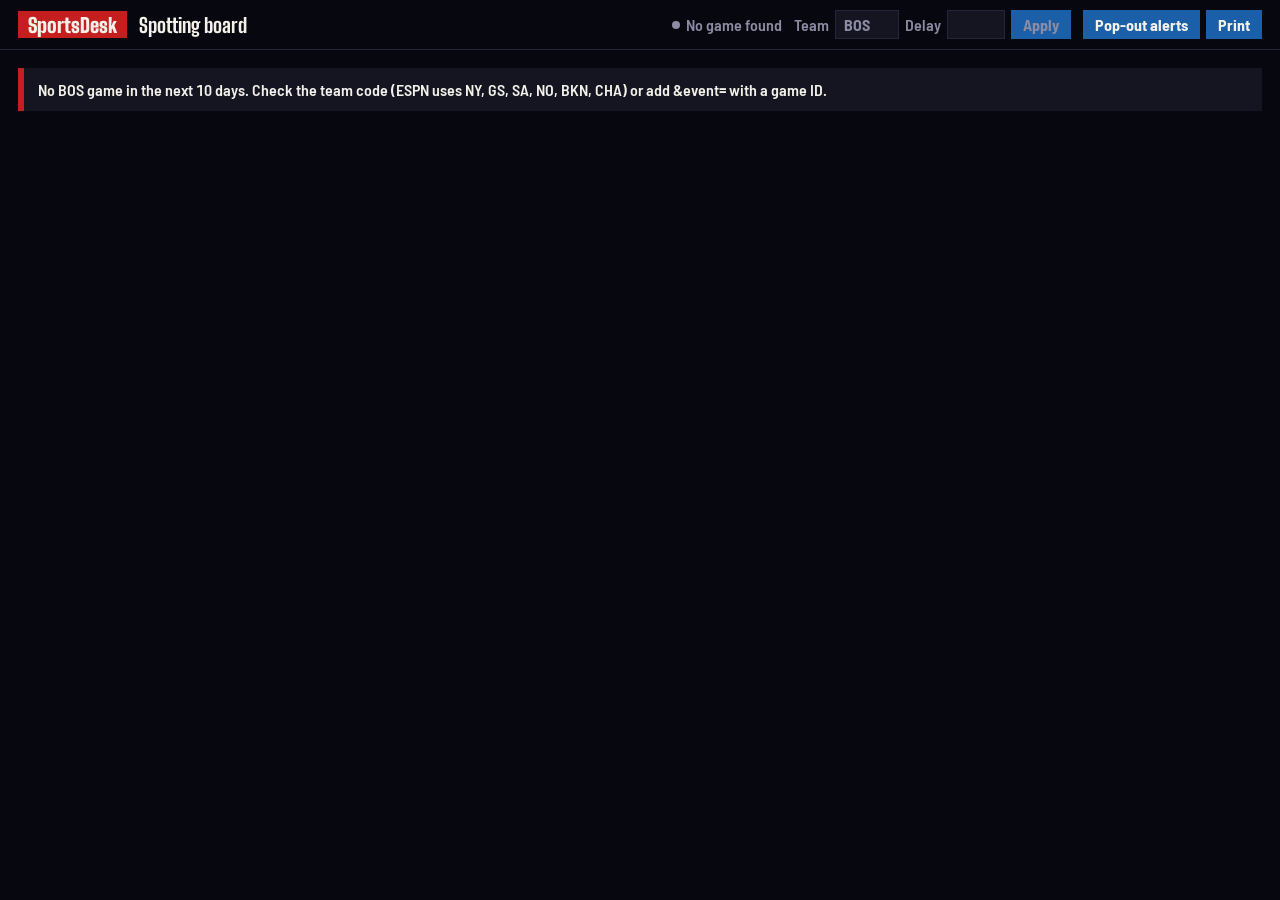
==== commit eff58776: "Board: last-season line until ~10 games; pop-out alerts window Co-Authored-By: Claude Opus 5.5 <nore" ====
--- a/board.html
+++ b/board.html
@@ -31,6 +31,7 @@
 .bar input{width:64px;background:var(--slate);border:1px solid var(--line);font-weight:700;padding:4px 8px;text-transform:uppercase}
 .bar button,.pbtn{background:var(--desk);border:0;font-weight:700;padding:5px 12px;cursor:pointer}
 .pbtn{background:var(--slate2)}
+.pbtn + .pbtn{margin-left:-6px}
 
 /* matchup line lives in the top bar */
 .mu{display:flex;align-items:center;gap:8px;font-weight:600;color:var(--dim);min-width:0;flex:1 1 auto}
@@ -44,12 +45,14 @@
 .col.away{grid-area:away} .col.home{grid-area:home}
 .desk{grid-area:desk;position:sticky;top:10px;max-height:calc(100vh - 20px);overflow-y:auto;display:flex;flex-direction:column;gap:10px;scrollbar-width:thin}
 .desk .alerts iframe{width:100%;height:340px;border:0;background:var(--ink);display:block}
-.desk.has-detail .alerts iframe{height:200px}
+.desk.has-detail .alerts iframe{height:190px}
+/* with a player open, the score box pins to the top and the panel scrolls under it */
+.desk.has-detail .alerts{position:sticky;top:0;z-index:3;align-self:start;box-shadow:0 8px 14px rgba(7,7,15,.85)}
 .desk .box{padding:8px 12px}
 .desk .box h3{font-size:15px;margin-bottom:3px}
 @media (max-width:1279px){
   .layout{grid-template-columns:minmax(0,1fr) minmax(0,1fr);grid-template-areas:"desk desk" "away home"}
-  .desk{position:static;max-height:none;display:grid;grid-template-columns:minmax(0,1fr) minmax(0,1fr);align-items:start}
+  .desk{position:static;max-height:none;overflow:visible;display:grid;grid-template-columns:minmax(0,1fr) minmax(0,1fr);align-items:start}
   .desk .alerts{grid-row:span 3}
 }
 @media (max-width:860px){ .layout{grid-template-columns:1fr;grid-template-areas:"desk" "away" "home"} .desk{grid-template-columns:1fr} }
@@ -175,6 +178,30 @@
 .tn.sm .st i{font-size:9px;margin-top:1px}
 .tn.sm .none{padding:3px 8px;font-size:13px}
 .pc.mini .pnote{font-size:13px;margin-top:3px}
+
+/* pulse strip under the score: run, droughts, team fouls, timeouts */
+.pulse{display:flex;flex-wrap:wrap;gap:4px 12px;align-items:center;padding:7px 2px 1px;font-weight:700;font-size:14px;color:var(--chalk)}
+.pulse[hidden]{display:none}
+.pulse b{display:inline-flex;align-items:center;gap:6px;font-family:"Big Shoulders Display",sans-serif;font-weight:900;font-size:18px;color:var(--pencil)}
+.pulse b i{width:5px;height:16px;background:var(--tc)}
+.pulse .dry{color:var(--down)}
+.pulse .grpx{color:var(--dim);font-weight:700;font-size:12px;letter-spacing:.03em;margin-right:-6px}
+.pulse .pen{color:var(--pencil)}
+/* team stats */
+.teambox[hidden]{display:none}
+.tb{width:100%;border-collapse:collapse;font-weight:700;font-size:14px}
+.tb td,.tb th{padding:3px 4px;border-bottom:1px solid var(--line)}
+.tb th{font-family:"Big Shoulders Display",sans-serif;font-weight:900;font-size:17px;text-align:left}
+.tb th:last-child,.tb td:last-child{text-align:right}
+.tb th i{display:inline-block;width:5px;height:14px;background:var(--tc);margin-right:5px;vertical-align:-1px}
+.tb th:last-child i{margin:0 0 0 5px;float:right;margin-top:3px}
+.tb td.k{text-align:center;color:var(--dim);font-size:12px;font-weight:700;white-space:nowrap}
+.tb td.win{color:var(--up)}
+.tbf{color:var(--dim);font-weight:600;font-size:12px;margin-top:5px}
+@media print{ .pulse,.teambox{display:none} }
+.ssn.ly{margin-top:3px}
+.ssn.ly .lab{background:transparent;border:1px solid var(--desk);color:#8fb4e6}
+.ssn .gp{color:var(--dim);font-weight:600}
 </style>
 </head>
 <body>
@@ -184,6 +211,7 @@
   <span class="mu" id="mu"></span>
   <span class="status" id="status"><i></i><span id="statusTxt">Loading</span></span>
   <form id="f"><label for="team">Team</label><input id="team" maxlength="4" autocomplete="off"><label for="delay">Delay</label><input id="delay" type="number" min="0" max="120" step="1" inputmode="numeric" style="width:58px;text-transform:none" title="Seconds to hold live stats and alerts back so they match your video"><button>Apply</button></form>
+  <button class="pbtn" id="pop" type="button" title="Open the score and alerts in a small window you can park next to OBS">Pop-out alerts</button>
   <button class="pbtn" id="print" type="button">Print</button>
 </div>
 <div class="msg" id="msg"></div>
@@ -219,6 +247,10 @@
   location.search = P.toString();
 });
 $("#print").addEventListener("click", () => window.print());
+$("#pop").addEventListener("click", () => {
+  if (!S.ev) return;
+  window.open(feedUrl(), "sdalerts", "popup=yes,width=440,height=780");
+});
 
 const store = {
   get(k){ try{ return localStorage.getItem("sdboard:" + k) || ""; }catch(e){ return ""; } },
@@ -317,6 +349,11 @@
   pool(all, 6, p => seasonOf(p.id)).then(avgs => {
     all.forEach((p, i) => p.season = avgs[i] || null);
     renderTeams(); if (DR.id) renderDrawer();
+    const early = all.filter(needsLast);
+    if (early.length) pool(early, 6, lastOf).then(ls => {
+      early.forEach((p, i) => p.last = ls[i]);
+      renderTeams(); if (DR.id) renderDrawer();
+    });
   });
 }
 
@@ -360,8 +397,9 @@
     <div class="layout">
       <div class="col away" id="colA"></div>
       <aside class="desk" id="desk">
-        <div class="box alerts"><h3>Live alerts</h3><iframe id="feed" title="Live alerts" src="${esc(feedUrl())}"></iframe></div>
+        <div class="box alerts"><h3>Live alerts</h3><iframe id="feed" title="Live alerts" src="${esc(feedUrl())}"></iframe><div class="pulse" id="pulse" hidden></div></div>
         <section class="detail" id="detail" hidden aria-label="Player detail"></section>
+        <div class="box teambox" id="teamBox" hidden></div>
         ${hasL5 ? `<div class="box"><h3>Last five</h3><div class="l5">${l5("away")}${l5("home")}</div></div>` : ""}
         <div class="box"><h3>Season series</h3><div class="list">${seriesTxt}</div></div>
         <div class="box"><h3>Injury report</h3><div class="list">${injuries}</div></div>
@@ -382,6 +420,7 @@
   const seasonLine = p.season === undefined ? `<span class="lab">SEASON</span>Loading…` : p.season
     ? `<span class="lab">SEASON${s.GP ? ` · ${esc(s.GP)} GP` : ""}</span><b>${f(s.PTS)}</b> ppg · <b>${f(s.REB)}</b> rpg · <b>${f(s.AST)}</b> apg · <b>${f(s["FG%"])}</b> FG% · <b>${f(s["3P%"])}</b> 3P% · <b>${f(s.MIN)}</b> min`
     : `<span class="lab">SEASON</span>No NBA stats yet`;
+  const lastLine = p.last ? `<div class="ssn ly"><span class="lab">${lastLabel}</span><b>${p.last.PTS}</b> ppg · <b>${p.last.REB}</b> rpg · <b>${p.last.AST}</b> apg <span class="gp">(${p.last.gp} games)</span></div>` : "";
   let nowRow = "";
   if (l){
     const played = l.MIN != null && l.MIN !== "" && l.MIN !== "0" && l.MIN !== "--";
@@ -401,7 +440,7 @@
     return `<div class="pc mini${/out/i.test(p.inj) ? " out" : ""}${DR.id === p.id ? " sel" : ""}" data-pid="${esc(p.id)}" style="--tc:${t.color}">
     <div class="jn">${esc(p.jersey)}</div>
     <div>
-      <div class="top"><span class="name">${esc(p.name)}</span><span class="pos">${esc(p.pos)}</span>${badges}<span class="sl" title="Season points / rebounds / assists">SEASON <b>${sl}</b></span></div>
+      <div class="top"><span class="name">${esc(p.name)}</span><span class="pos">${esc(p.pos)}</span>${badges}<span class="sl" title="Season points / rebounds / assists">SEASON${s.GP && +s.GP < 10 ? ` (${esc(s.GP)} GP)` : ""} <b>${sl}</b>${p.last ? ` · ${lastLabel} <b>${p.last.PTS} / ${p.last.REB} / ${p.last.AST}</b>` : ""}</span></div>
       ${nowRow.replace('class="tn"', 'class="tn sm"')}
       ${noteEl}
     </div>
@@ -414,6 +453,7 @@
       <div class="bio">${esc(bio)}${p.college ? ` · <b>${esc(p.college)}</b>` : ""}</div>
       ${nowRow}
       <div class="ssn${l ? "" : " big"}">${seasonLine}</div>
+      ${lastLine}
       ${noteEl}
     </div>
   </div>`;
@@ -485,6 +525,7 @@
   if (Object.keys(live).length) S.live = live;
   S.sum = sum;
   if (S.state !== "pre") renderTeams();
+  try{ renderPulse(sum); renderTeamBox(sum); }catch(e){ console.error(e); }
   if (DR.id) renderDrawer();
 }
 // ESPN's "active" flag = the five on the floor (checked: exactly 5 per team at the final buzzer). &oncourt=0 hides it
@@ -551,29 +592,41 @@
   }
   return { shots, q, ap };
 }
+function parseLog(d){
+  const labels = (d.labels || []).map(x => String(x).toUpperCase());
+  const reg = (d.seasonTypes || []).filter(t => /regular/i.test(t.displayName || ""));
+  const seen = new Map();
+  const walk = o => { if (!o || typeof o !== "object") return;
+    if (o.eventId && Array.isArray(o.stats) && !seen.has(String(o.eventId)) && String(o.eventId) !== String(S.ev)) seen.set(String(o.eventId), o.stats);
+    for (const k in o) if (typeof o[k] === "object") walk(o[k]); };
+  reg.forEach(walk);
+  if (!seen.size) return null;
+  const games = [...seen].map(([eid, st]) => {
+    const g = {}; labels.forEach((l, i) => g[l] = st[i]);
+    const m = (d.events || {})[eid] || {};
+    g.date = m.gameDate; g.opp = `${m.atVs || ""} ${(m.opponent && m.opponent.abbreviation) || ""}`.trim(); g.res = m.gameResult || "";
+    return g;
+  }).sort((a, b) => new Date(b.date) - new Date(a.date));
+  return { games, label: (reg[0] && reg[0].displayName) || "Regular season" };
+}
+const LAST_SEASON = (() => { const n = new Date(); return n.getMonth() >= 8 ? n.getFullYear() : n.getFullYear() - 1; })();
+const lastLabel = `${LAST_SEASON - 1}-${String(LAST_SEASON).slice(2)}`;
+// early in a season the sample is tiny, so pull last season's line until a player has ~10 games
+const needsLast = p => p.season ? (+p.season.GP || 0) < 10 : (p.season === null && p.exp > 0);
+async function lastOf(p){
+  try{
+    const r = parseLog(await J(`${ATH}/${p.id}/gamelog?season=${LAST_SEASON}`));
+    if (!r || !r.games.length) return null;
+    const g = r.games, avg = k => g.reduce((a, x) => a + (parseFloat(x[k]) || 0), 0) / g.length;
+    return { gp:g.length, PTS:avg("PTS").toFixed(1), REB:avg("REB").toFixed(1), AST:avg("AST").toFixed(1) };
+  }catch(e){ return null; }
+}
 async function logOf(id){
   if (DR.logs[id] !== undefined) return DR.logs[id];
   DR.logs[id] = "pending";
-  const parse = d => {
-    const labels = (d.labels || []).map(x => String(x).toUpperCase());
-    const reg = (d.seasonTypes || []).filter(t => /regular/i.test(t.displayName || ""));
-    const seen = new Map();
-    const walk = o => { if (!o || typeof o !== "object") return;
-      if (o.eventId && Array.isArray(o.stats) && !seen.has(String(o.eventId)) && String(o.eventId) !== String(S.ev)) seen.set(String(o.eventId), o.stats);
-      for (const k in o) if (typeof o[k] === "object") walk(o[k]); };
-    reg.forEach(walk);
-    if (!seen.size) return null;
-    const games = [...seen].map(([eid, st]) => {
-      const g = {}; labels.forEach((l, i) => g[l] = st[i]);
-      const m = (d.events || {})[eid] || {};
-      g.date = m.gameDate; g.opp = `${m.atVs || ""} ${(m.opponent && m.opponent.abbreviation) || ""}`.trim(); g.res = m.gameResult || "";
-      return g;
-    }).sort((a, b) => new Date(b.date) - new Date(a.date));
-    return { games, label: (reg[0] && reg[0].displayName) || "Regular season" };
-  };
   try{
-    let r = parse(await J(`${ATH}/${id}/gamelog`));
-    if (!r){ const now = new Date(); r = parse(await J(`${ATH}/${id}/gamelog?season=${now.getMonth() >= 8 ? now.getFullYear() : now.getFullYear() - 1}`)); }
+    let r = parseLog(await J(`${ATH}/${id}/gamelog`));
+    if (!r){ const now = new Date(); r = parseLog(await J(`${ATH}/${id}/gamelog?season=${now.getMonth() >= 8 ? now.getFullYear() : now.getFullYear() - 1}`)); }
     DR.logs[id] = r;
   }catch(e){ DR.logs[id] = null; }
   return DR.logs[id];
@@ -608,7 +661,7 @@
   document.querySelectorAll(".pc.sel").forEach(c => c.classList.remove("sel"));
   document.querySelectorAll(`.pc[data-pid="${id}"]`).forEach(c => c.classList.add("sel"));
   renderDrawer();
-  const desk = $("#desk"); if (desk.scrollHeight > desk.clientHeight) desk.scrollTop += d.getBoundingClientRect().top - desk.getBoundingClientRect().top - 6;
+  $("#desk").scrollTop = 0;
   logOf(id).then(() => { if (DR.id === id) renderDrawer(); });
 }
 function closePlayer(){
@@ -653,9 +706,10 @@
     if (fgMade.length >= 3) say.push(unast >= fgMade.length / 2 ? `${unast} of his ${fgMade.length} field goals unassisted.` : `${fgMade.length - unast} of his ${fgMade.length} field goals assisted.`);
     if (ap.n >= 3) say.push(`His ${ap.n} assists have created ${ap.pts} points.`);
     if (pts >= 10 && teamPts) say.push(`${pts} of ${t.abbr}'s ${teamPts} points (${Math.round(100 * pts / teamPts)}%).`);
-    const avg = num(s.PTS);
-    if (avg && pts >= avg && pts >= 8) say.push(`${post ? "Topped" : "Already past"} his season average of ${avg} points.`);
-    const ravg = num(s.REB); if (ravg && reb >= ravg && reb >= 6) say.push(`${reb} rebounds, season average ${ravg}.`);
+    const useLast = p.last && needsLast(p), base = useLast ? p.last : s, which = useLast ? `his ${lastLabel} average` : "his season average";
+    const avg = num(base.PTS);
+    if (avg && pts >= avg && pts >= 8) say.push(`${post ? "Topped" : "Already past"} ${which} of ${avg} points.`);
+    const ravg = num(base.REB); if (ravg && reb >= ravg && reb >= 6) say.push(`${reb} rebounds, ${useLast ? lastLabel : "season"} average ${ravg}.`);
     if (sea && sea.hiP){ const hi = parseFloat(sea.hiP.PTS) || 0;
       if (pts > hi && pts >= 10) say.push(`Season high: previous best was ${hi}${sea.hiP.opp ? ` ${sea.hiP.opp}` : ""}.`);
       else if (pts >= 10 && hi - pts <= 6) say.push(`${hi - pts} away from his season high of ${hi}.`); }
@@ -690,6 +744,7 @@
   if (sea){
     if (!played){
       say.push(`Averaging ${s.PTS ?? r1(sea.ppg)} points${s.REB ? `, ${s.REB} rebounds` : ""}${s.AST ? ` and ${s.AST} assists` : ""}.`);
+      if (p.last && needsLast(p)) say.push(`${lastLabel}: ${p.last.PTS} points, ${p.last.REB} rebounds, ${p.last.AST} assists in ${p.last.gp} games.`);
       say.push(`Last ${sea.l5.length}: ${r1(sea.l5P)} points, ${r1(sea.l5R)} rebounds, ${r1(sea.l5A)} assists.`);
       if (sea.hiP) say.push(`Season high ${sea.hiP.PTS} points${sea.hiP.opp ? ` ${sea.hiP.opp}` : ""}.`);
       if (sea.ts != null) say.push(`${r0(sea.ts)}% true shooting on the season.`);
@@ -720,6 +775,100 @@
     ${tonight}${season}
     <p class="dim foot">From ESPN's box score and play-by-play${cfg.delay ? `, on your ${cfg.delay}s delay` : ""}. Updates live. Esc or click the card again to close.</p>`;
 }
+
+/* ---------- team box + the pulse strip (run, drought, fouls, timeouts) ---------- */
+function teamStats(sum){
+  const out = {};
+  for (const t of (sum.boxscore && sum.boxscore.teams) || []){
+    const side = String(t.team.id) === S.teams.away.id ? "away" : "home", v = {};
+    (t.statistics || []).forEach(x => v[x.name] = x.displayValue);
+    out[side] = v;
+  }
+  return out.away && out.home ? out : null;
+}
+function renderTeamBox(sum){
+  const el = $("#teamBox"); if (!el) return;
+  const T = teamStats(sum);
+  if (!T || S.state === "pre"){ el.hidden = true; return; }
+  el.hidden = false;
+  const A = S.teams.away, H = S.teams.home;
+  const n = v => parseFloat(v) || 0;
+  // [label, away value, home value, which number decides "better", higher is better?]
+  const rows = [
+    ["FG", `${T.away["fieldGoalsMade-fieldGoalsAttempted"]} · ${T.away.fieldGoalPct}%`, `${T.home["fieldGoalsMade-fieldGoalsAttempted"]} · ${T.home.fieldGoalPct}%`, n(T.away.fieldGoalPct), n(T.home.fieldGoalPct), 1],
+    ["3PT", `${T.away["threePointFieldGoalsMade-threePointFieldGoalsAttempted"]} · ${T.away.threePointFieldGoalPct}%`, `${T.home["threePointFieldGoalsMade-threePointFieldGoalsAttempted"]} · ${T.home.threePointFieldGoalPct}%`, n(T.away.threePointFieldGoalPct), n(T.home.threePointFieldGoalPct), 1],
+    ["FT", T.away["freeThrowsMade-freeThrowsAttempted"], T.home["freeThrowsMade-freeThrowsAttempted"], n(T.away.freeThrowPct), n(T.home.freeThrowPct), 1],
+    ["Paint", T.away.pointsInPaint, T.home.pointsInPaint, n(T.away.pointsInPaint), n(T.home.pointsInPaint), 1],
+    ["Fast break", T.away.fastBreakPoints, T.home.fastBreakPoints, n(T.away.fastBreakPoints), n(T.home.fastBreakPoints), 1],
+    // ESPN lists points *conceded* off turnovers, so each team's figure is the other side's number
+    ["Pts off TO", T.home.turnoverPoints, T.away.turnoverPoints, n(T.home.turnoverPoints), n(T.away.turnoverPoints), 1],
+    ["Rebounds", `${T.away.totalRebounds} (${T.away.offensiveRebounds} off)`, `${T.home.totalRebounds} (${T.home.offensiveRebounds} off)`, n(T.away.totalRebounds), n(T.home.totalRebounds), 1],
+    ["Assists", T.away.assists, T.home.assists, n(T.away.assists), n(T.home.assists), 1],
+    ["Turnovers", T.away.totalTurnovers || T.away.turnovers, T.home.totalTurnovers || T.home.turnovers, n(T.away.totalTurnovers || T.away.turnovers), n(T.home.totalTurnovers || T.home.turnovers), -1],
+    ["Largest lead", T.away.largestLead, T.home.largestLead, n(T.away.largestLead), n(T.home.largestLead), 1]
+  ];
+  const cell = (v, me, them, dir) => `<td class="${me * dir > them * dir ? "win" : ""}">${esc(v ?? "–")}</td>`;
+  el.innerHTML = `<h3>Team stats</h3><table class="tb">
+    <tr><th style="--tc:${A.color}"><i></i>${esc(A.abbr)}</th><th></th><th style="--tc:${H.color}"><i></i>${esc(H.abbr)}</th></tr>
+    ${rows.map(([k, a, h, na, nh, dir]) => `<tr>${cell(a, na, nh, dir)}<td class="k">${k}</td>${cell(h, nh, na, dir)}</tr>`).join("")}
+  </table>${T.away.leadChanges ? `<p class="tbf">${esc(T.away.leadChanges)} lead changes · ${esc(A.abbr)} led ${esc(T.away.leadPercentage)}% of the game, ${esc(H.abbr)} ${esc(T.home.leadPercentage)}%</p>` : ""}`;
+}
+
+function gameSec(per, clock){
+  let e = 0; for (let p = 1; p < per; p++) e += (p <= NQ ? QLEN : 5) * 60;
+  return e + (per <= NQ ? QLEN : 5) * 60 - clock;
+}
+function renderPulse(sum){
+  const el = $("#pulse"); if (!el) return;
+  if (S.state === "pre"){ el.hidden = true; return; }
+  const plays = sum.plays || [], A = S.teams.away, H = S.teams.home;
+  const sideOf = id => String(id) === A.id ? "away" : String(id) === H.id ? "home" : null;
+  const st = sum.header.competitions[0].status || {}, per = st.period || 1, nowSec = S.state === "post" ? Infinity : gameSec(per, clockSec(st.displayClock));
+  // current run, same rule as the alerts: the running team can give up 4 before it's broken
+  let run = null, lastFG = { away:null, home:null };
+  for (const p of plays){
+    const sd = sideOf(p.team && p.team.id); if (!sd) continue;
+    const t = gameSec((p.period && p.period.number) || 1, clockSec(p.clock && p.clock.displayValue));
+    if (p.scoringPlay){
+      const pts = +p.scoreValue || 0; if (!pts) continue;
+      if (!run) run = { side:sd, a:0, b:0, tail:0 };
+      if (sd === run.side){ run.a += pts; run.tail = 0; }
+      else { run.b += pts; run.tail += pts; if (run.b > 4) run = { side:sd, a:run.tail, b:0, tail:0 }; }
+      if (!/free throw/i.test(p.text || "")) lastFG[sd] = t;
+    }
+  }
+  const bits = [];
+  if (run && run.a >= 5 && run.a - run.b >= 5) bits.push(`<b style="--tc:${S.teams[run.side].color}"><i></i>${esc(S.teams[run.side].abbr)} on a ${run.a}-${run.b} run</b>`);
+  if (S.state === "in"){
+    for (const sd of ["away","home"]){
+      const since = lastFG[sd] == null ? nowSec : nowSec - lastFG[sd];
+      if (since >= 120) bits.push(`<span class="dry">${esc(S.teams[sd].abbr)} no FG in ${Math.floor(since / 60)}:${String(Math.floor(since % 60)).padStart(2, "0")}</span>`);
+    }
+  }
+  // team fouls this period (offensive fouls and technicals don't count) and timeouts
+  if (cfg.league === "nba" || cfg.league === "wnba"){
+    const f = { away:0, home:0 }, l2 = { away:0, home:0 }, to = { away:0, home:0 }, toQ4 = { away:0, home:0 }, toL3 = { away:0, home:0 };
+    const pLen = (per <= NQ ? QLEN : 5) * 60;
+    for (const p of plays){
+      const ty = String((p.type && p.type.text) || ""), sd = sideOf(p.team && p.team.id); if (!sd) continue;
+      const pp = (p.period && p.period.number) || 1, ck = clockSec(p.clock && p.clock.displayValue);
+      if (/timeout/i.test(ty) && !/official/i.test(ty)){ to[sd]++; if (pp === 4) toQ4[sd]++; if (pp === 4 && ck <= 180) toL3[sd]++; }
+      if (pp !== per || !/foul/i.test(ty) || /offensive|technical|turnover/i.test(ty)) continue;
+      f[sd]++; if (ck <= 120) l2[sd]++;
+    }
+    const cap = per > NQ ? 3 : 4;
+    const ck = clockSec(st.displayClock);
+    const fl = sd => { const pen = f[sd] >= cap || (ck <= 120 && l2[sd] >= 1);
+      return `<span class="${pen ? "pen" : ""}">${esc(S.teams[sd].abbr)} ${f[sd]}${pen ? " · penalty" : ""}</span>`; };
+    if (S.state === "in") bits.push(`<span class="grpx">Fouls ${per > NQ ? "OT" : "Q" + per}</span>${fl("away")}${fl("home")}`);
+    if (cfg.league === "nba" && S.state === "in" && per <= NQ){
+      const left = sd => { let x = 7 - to[sd]; if (per === 4) x = Math.min(x, 4 - toQ4[sd]); if (per === 4 && ck <= 180) x = Math.min(x, 2 - toL3[sd]); return Math.max(0, x); };
+      bits.push(`<span class="grpx">Timeouts left</span><span>${esc(A.abbr)} ${left("away")}</span><span>${esc(H.abbr)} ${left("home")}</span>`);
+    }
+  }
+  el.hidden = !bits.length;
+  el.innerHTML = bits.join("");
+}
 document.addEventListener("keydown", e => { if (e.key === "Escape" && DR.id) closePlayer(); });
 document.addEventListener("click", e => {
   const c = e.target.closest && e.target.closest(".pc");
